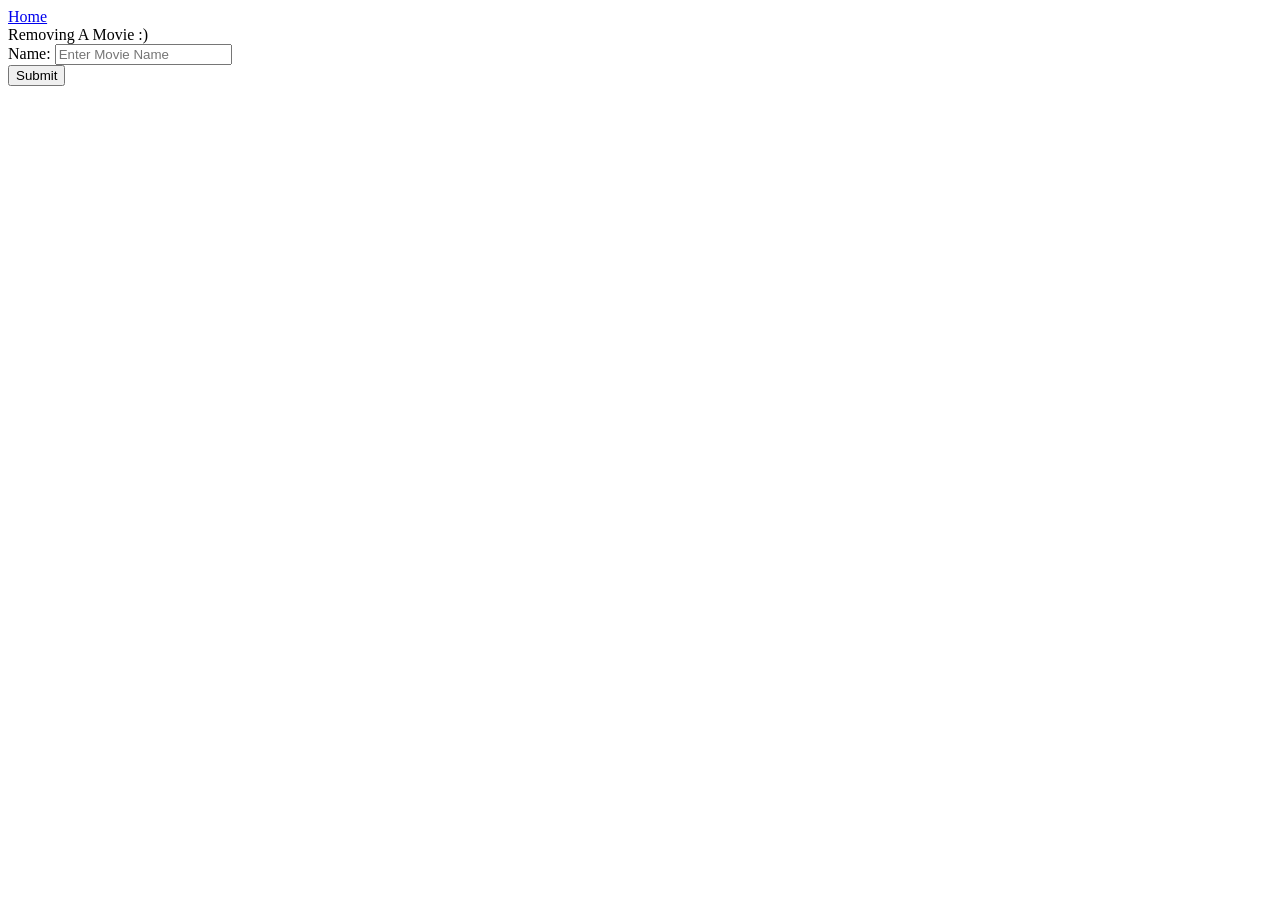
==== templates/removeMovies.html @ 25cd22e2 "Added HTML templates for UI" ====
<!DOCTYPE html>
<html lang="en">

<head>
    <!-- basic -->
    <meta charset="utf-8">
    <meta http-equiv="X-UA-Compatible" content="IE=edge">
    <!-- mobile metas -->
    <meta name="viewport" content="width=device-width, initial-scale=1">
    <meta name="viewport" content="initial-scale=1, maximum-scale=1">

    <!--CSS links-->
    <link rel="stylesheet" href="static/LookandFeel.css">

    <!--PWA links-->
    <!--<meta name="theme-color" content="#e1efe4">
    <link rel="manifest" href="../static/manifest.json">
    <link rel="apple-touch-icon" href="../static/images/logo.jpeg">-->

    </head>

    <body>
        <header id = "header">
            <div class="column home"><a href="/">Home</a></div>
            <div class="column">Removing A Movie :)</div>
        
        </header>

        <form method = "POST" action="/removeFromDB">
            <div id="labels">
                <label name="name">Name:</label>
                <input type="text" name = "nameBox" placeholder="Enter Movie Name" required/>
            </div>

            <button type="submit" id="submit">Submit</button>
        </form>
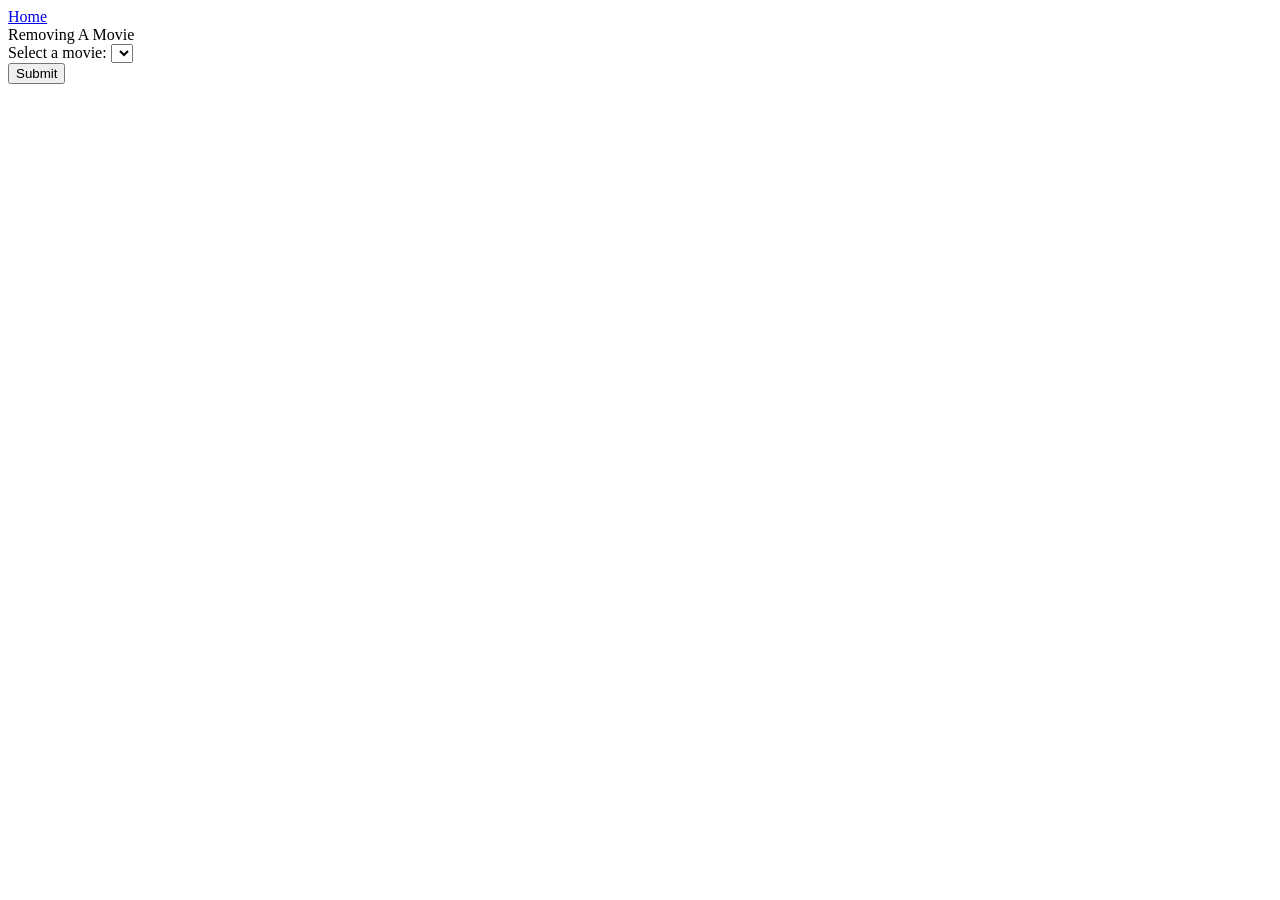
==== commit 8703e683: "Added dropdown list for removing a movie" ====
--- a/templates/removeMovies.html
+++ b/templates/removeMovies.html
@@ -22,15 +22,19 @@
     <body>
         <header id = "header">
             <div class="column home"><a href="/">Home</a></div>
-            <div class="column">Removing A Movie :)</div>
+            <div class="column">Removing A Movie</div>
         
         </header>
 
         <form method = "POST" action="/removeFromDB">
-            <div id="labels">
-                <label name="name">Name:</label>
-                <input type="text" name = "nameBox" placeholder="Enter Movie Name" required/>
+            <div id="dropdown">
+                <label name="name">Select a movie:</label>
+                <select id="movieDropdown" name="movieDropdown">
+
+                </select>
             </div>
 
             <button type="submit" id="submit">Submit</button>
-        </form>+        </form>
+        <script src="../static/removeDropdown.js"></script>
+    </body>
